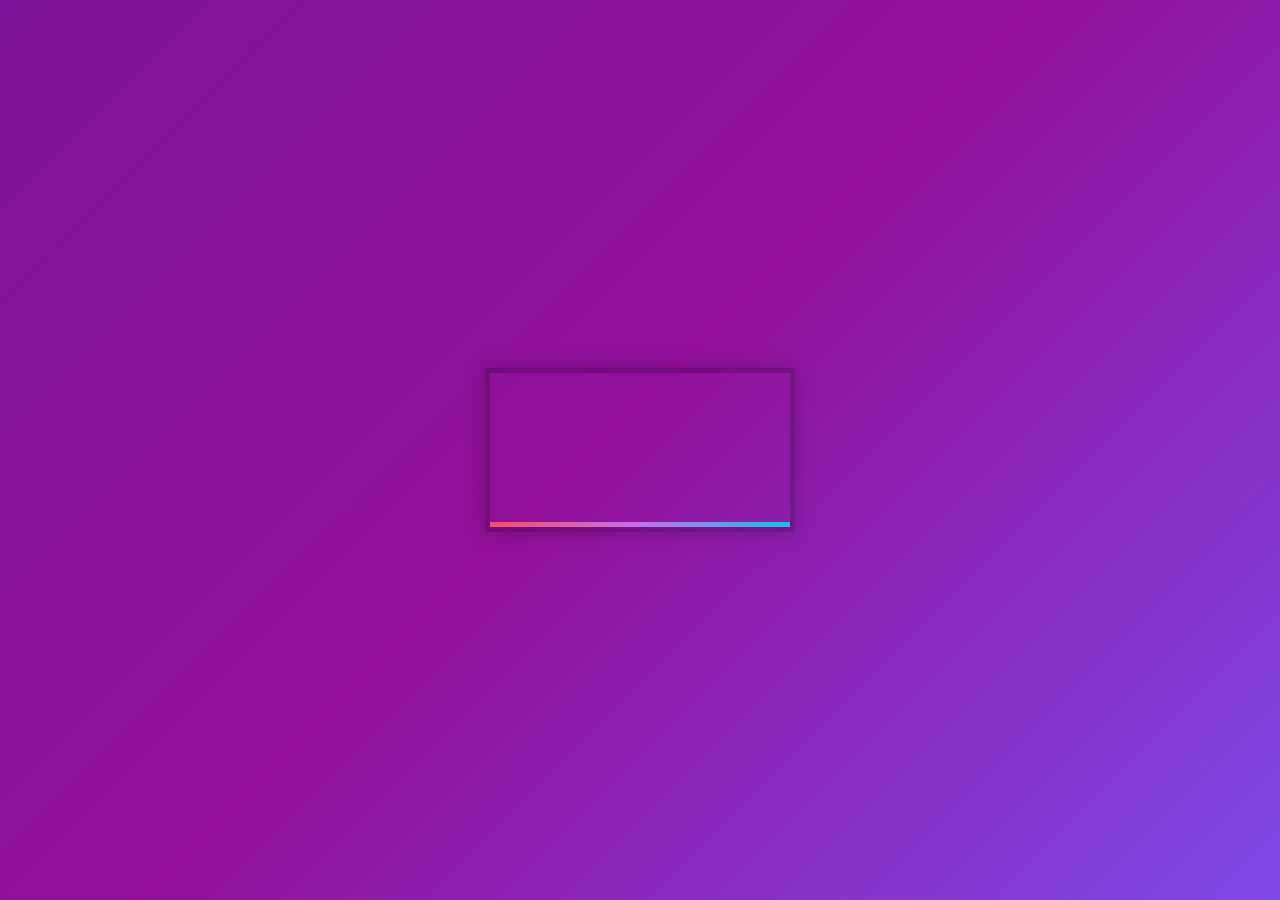
==== index.html @ 9ff1e64b "Initial commit" ====
<!DOCTYPE html>
<html lang="en">

<head>
  <meta charset="UTF-8">
  <title>My player</title>
  <link rel="stylesheet" href="style.css">
</head>

<body>

  <div class="player">
    <video class="player_video viewer" src="https://mobifliks.info/downloadmp4.php?file=luganda/Sisu%20by%20Vj%20Junior%20-%20Mobifliks.com.mp4"></video>

    <div class="player_controls">
      <div class="progress">
        <div class="progress_filled"></div>
      </div>
      <button class="player_button toggle" title="Toggle Play">►</button>
      <div class="controls">
        <label class="label">Volume</label>
        <input type="range" name="volume" class="player_slider" min="0" max="1" step="0.05" value="1">
        <!-- <label for="volume">Volume</label> -->
      </div>
      <div class="controls">
        <label class="label">Speed</label>
        <input type="range" name="playbackRate" class="player_slider" placeholder="Speed" min="0.5" max="2" step="0.1"
          value="1">
        <!-- <label for="playbackRate">Speed</label> -->
      </div>
      <button data-skip="-5" class="player_button">« 5s</button>
      <button data-skip="5" class="player_button">5s »</button>
      <button class="fullScreenBtn">⛶</button>

    </div>
  </div>
  </div>

  <script src="script.js"></script>
</body>

</html>
---- style.css ----
html {
    box-sizing: border-box;
  }
  
  *, *:before, *:after {
    box-sizing: inherit;
  }
  
  body {
    margin: 0;
    padding: 0;
    display: flex;
    background: #7A419B;
    min-height: 100vh;
    background: linear-gradient(135deg, #7c1599 0%,#921099 48%,#7e4ae8 100%);
    background-size: cover;
    align-items: center;
    justify-content: center;
  }
  
  .player {
    max-width: 750px;
    border: 5px solid rgba(0,0,0,0.2);
    box-shadow: 0 0 20px rgba(0,0,0,0.2);
    position: relative;
    font-size: 3;
    overflow: hidden;
  }
  
  /* This css is only applied when fullscreen is active. */
  .player:fullscreen {
    max-width: none;
    min-width:100%;
    width: 100%;
  }
  
  .player:-webkit-full-screen {
    max-width: none;
    width: 100%;
  }
  
  .player_video {
    width: 100%;
  }
  
  .player_button {
    background: none;
    border: 0;
    line-height: 1;
    color: white;
    text-align: center;
    outline: 0;
    padding: 0;
    cursor: pointer;
    max-width: 100px;
  }
  
  .player_button:focus {
    border-color: #ffc600;
  }
  
  .player_slider {
    /* width: 50px; */
    height: 30px;
    margin-bottom:35px;
  }
  
  .player_controls {
    display: flex;
    position: absolute;
    bottom: 0;
    width: 100%;
    transform: translateY(100%) translateY(-5px);
    transition: all .3s;
    flex-wrap: wrap;
    background: rgba(0,0,0,0.1);
  }
  
  .player:hover .player_controls {
    transform: translateY(0);
    background-color: rgba(0, 0, 0, 0.783);
  }
  
  .player:hover .progress {
    height: 15px;
    
  }
  
  .player_controls > * {
    flex: 1;
  }
  
  .progress {
    flex: 10;
    position: relative;
    display: flex;
    flex-basis: 100%;
    height: 5px;
    transition: height 0.3s;
    background: -webkit-linear-gradient(to right,#f64f59,#c471ed, #12c2e9 );
    background: linear-gradient(to right,#f64f59,#c471ed, #12c2e9 );
    cursor: ew-resize;
  }
  
  .progress_filled {
    width: 50%;
    background: #ffc600;
    flex: 0;
    flex-basis: 50%;
  }
  .label{
    color:white;
    display: inline-block;
    width: 160px;
    text-align: right;
    margin-bottom:2px;
  }
  .controls{
    display:flex;
    margin: 0px 15px;
    width:100%;
  }
  #full{
    margin-right:0px;
    width:20px;
    height:20px;
  }
  #fullscreen:hover{
    cursor: pointer;
    background-color:rgb(134, 149, 149);
  }
  #fullscreen{
    margin-right:10px;
    display:flex;
    align-items: center;
    justify-content: center;
    width:37%;
    float:right;
    height: 119%;
  }
  /* unholy css to style input type="range" */
  
  input[type=range] {
    -webkit-appearance: none;
    background: transparent;
    width: 167%;
    margin: -3px 5px;
  }
  
  input[type=range]:focus {
    outline: none;
  }
  
  input[type=range]::-webkit-slider-runnable-track {
    width: 100%;
    height: 8.4px;
    cursor: pointer;
    box-shadow: 1px 1px 1px rgba(0, 0, 0, 0), 0 0 1px rgba(13, 13, 13, 0);
    background: rgba(255,255,255,0.8);
    border-radius: 1.3px;
    border: 0.2px solid rgba(1, 1, 1, 0);
  }
  
  input[type=range]::-webkit-slider-thumb {
    height: 15px;
    width: 15px;
    border-radius: 50px;
    background: #c678a2;
    /* background:#59abbd; */
    cursor: pointer;
    -webkit-appearance: none;
    margin-top: -3.5px;
    box-shadow:0 0 2px rgba(0,0,0,0.2);
  }
  
  input[type=range]:focus::-webkit-slider-runnable-track {
    background: #ead9e8;
    /* background:#97d2df; */
  }
  
  input[type=range]::-moz-range-track {
    width: 100%;
    height: 8.4px;
    cursor: pointer;
    box-shadow: 1px 1px 1px rgba(0, 0, 0, 0), 0 0 1px rgba(13, 13, 13, 0);
    background: #ffffff;
    border-radius: 1.3px;
    border: 0.2px solid rgba(1, 1, 1, 0);
  }
  
  input[type=range]::-moz-range-thumb {
    box-shadow: 0 0 0 rgba(0, 0, 0, 0), 0 0 0 rgba(13, 13, 13, 0);
    height: 15px;
    width: 15px;
    border-radius: 50px;
    background: #ffc600;
    cursor: pointer;
  }

  .playerFullscreen {
    max-width: none;
    width: 100%;
  }
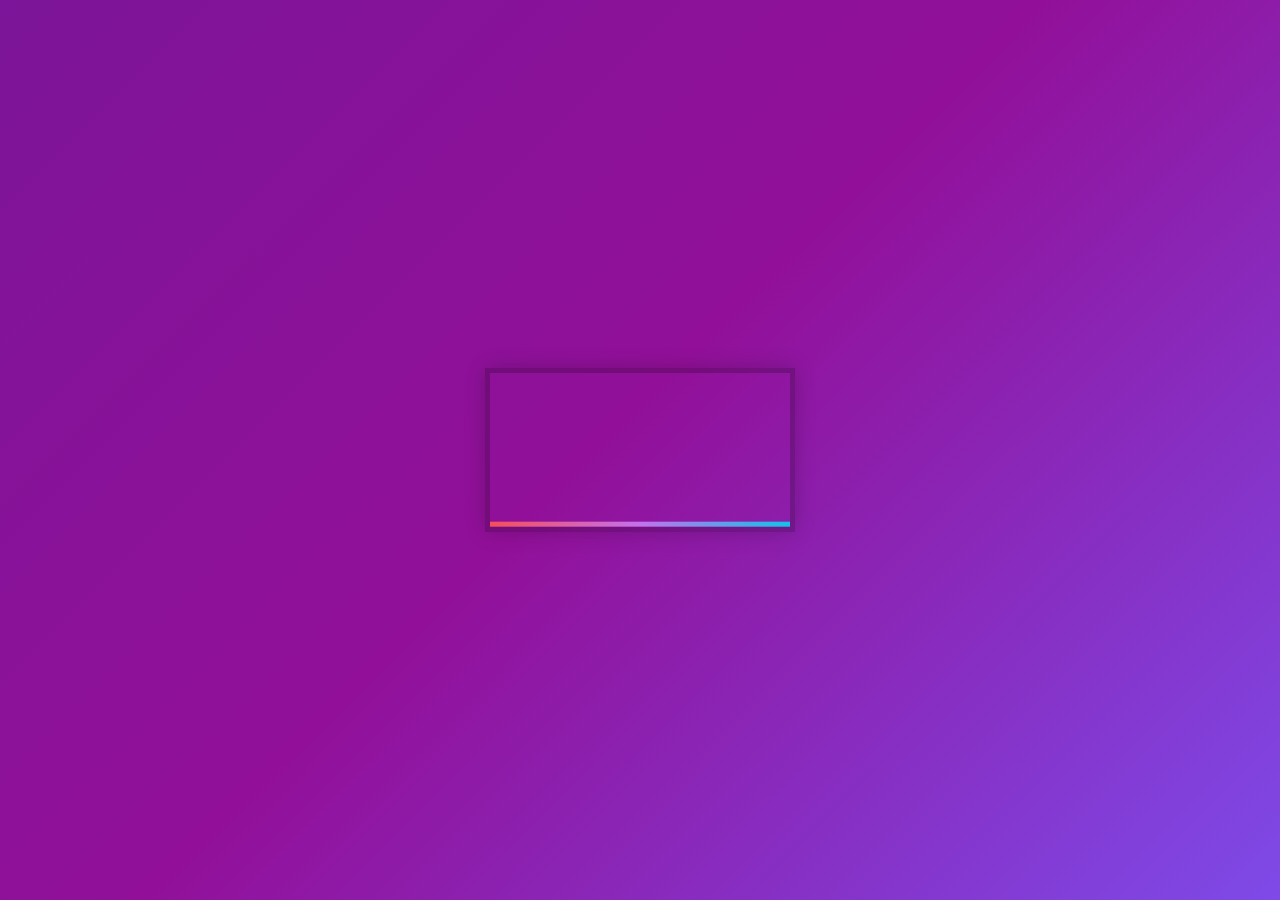
==== commit c600a94f: "add gesture flip" ====
--- a/index.html
+++ b/index.html
@@ -3,14 +3,16 @@
 
 <head>
   <meta charset="UTF-8">
-  <title>My player</title>
+  <meta http-equiv="X-UA-Compatible" content="IE=edge">
+  <meta name="viewport" content="width=device-width, initial-scale=1.0">
+  <title>Fresh Video Player</title>
   <link rel="stylesheet" href="style.css">
 </head>
 
 <body>
 
   <div class="player">
-    <video class="player_video viewer" src="https://mobifliks.info/downloadmp4.php?file=luganda/Sisu%20by%20Vj%20Junior%20-%20Mobifliks.com.mp4"></video>
+    <video class="player_video viewer" src="Batman vs Sherlock Holmes. Epic Rap Battles of History Season 2..mp4"></video>
 
     <div class="player_controls">
       <div class="progress">
@@ -30,7 +32,8 @@
       </div>
       <button data-skip="-5" class="player_button">« 5s</button>
       <button data-skip="5" class="player_button">5s »</button>
-      <button class="fullScreenBtn">⛶</button>
+      <button class="fullScreenBtn">↻</button>
+      <div id="fullscreen" class="player_button rotate_mobile" onclick="toggleFullScreen()">⛶</div>
 
     </div>
   </div>
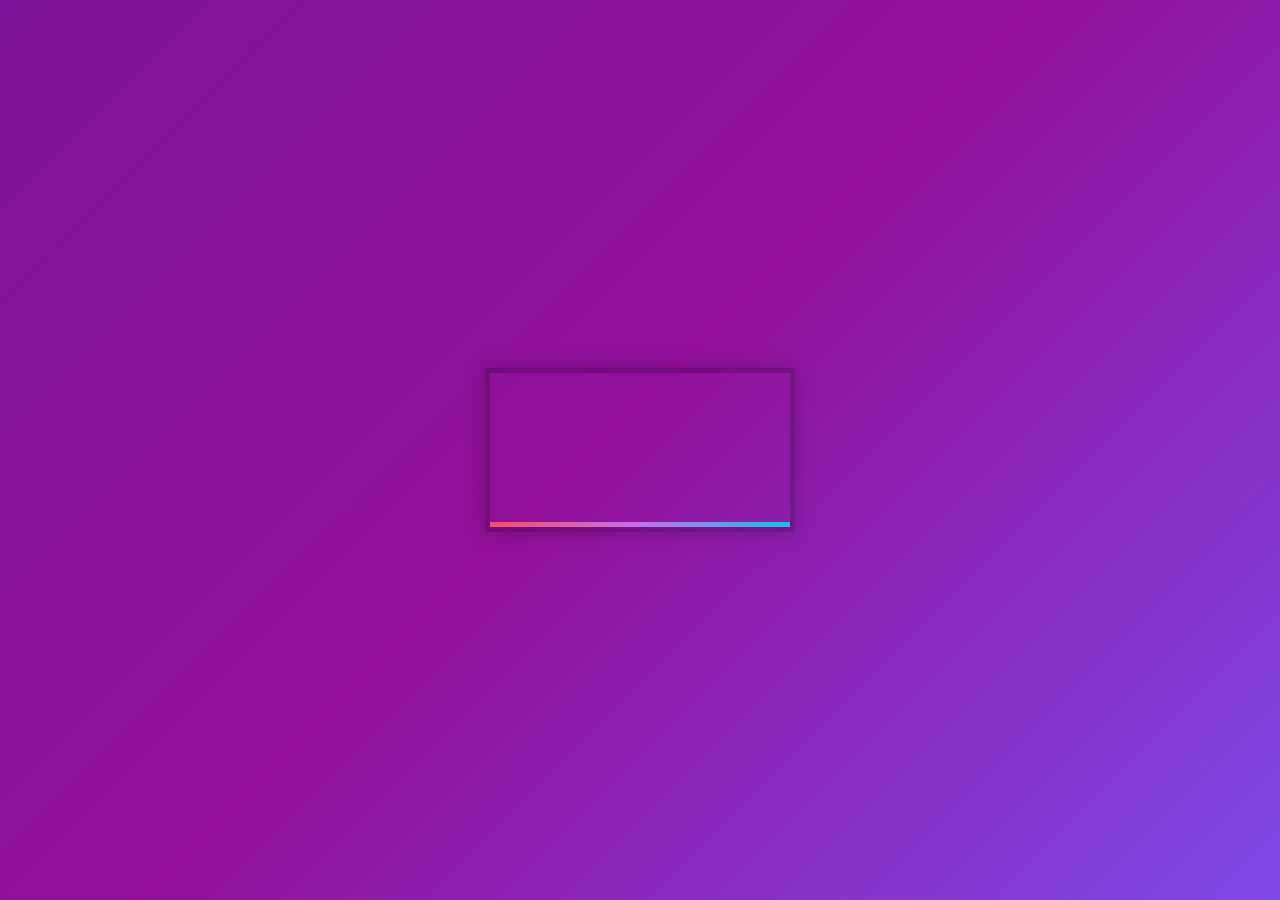
==== commit d4239054: "revert changes" ====
--- a/index.html
+++ b/index.html
@@ -12,7 +12,7 @@
 <body>
 
   <div class="player">
-    <video class="player_video viewer" src="Batman vs Sherlock Holmes. Epic Rap Battles of History Season 2..mp4"></video>
+    <video class="player_video viewer" src="https://mobifliks.info/downloadmp4.php?file=luganda/Sisu%20by%20Vj%20Junior%20-%20Mobifliks.com.mp4"></video>
 
     <div class="player_controls">
       <div class="progress">
@@ -32,8 +32,7 @@
       </div>
       <button data-skip="-5" class="player_button">« 5s</button>
       <button data-skip="5" class="player_button">5s »</button>
-      <button class="fullScreenBtn">↻</button>
-      <div id="fullscreen" class="player_button rotate_mobile" onclick="toggleFullScreen()">⛶</div>
+      <button class="fullScreenBtn">⛶</button>
 
     </div>
   </div>
